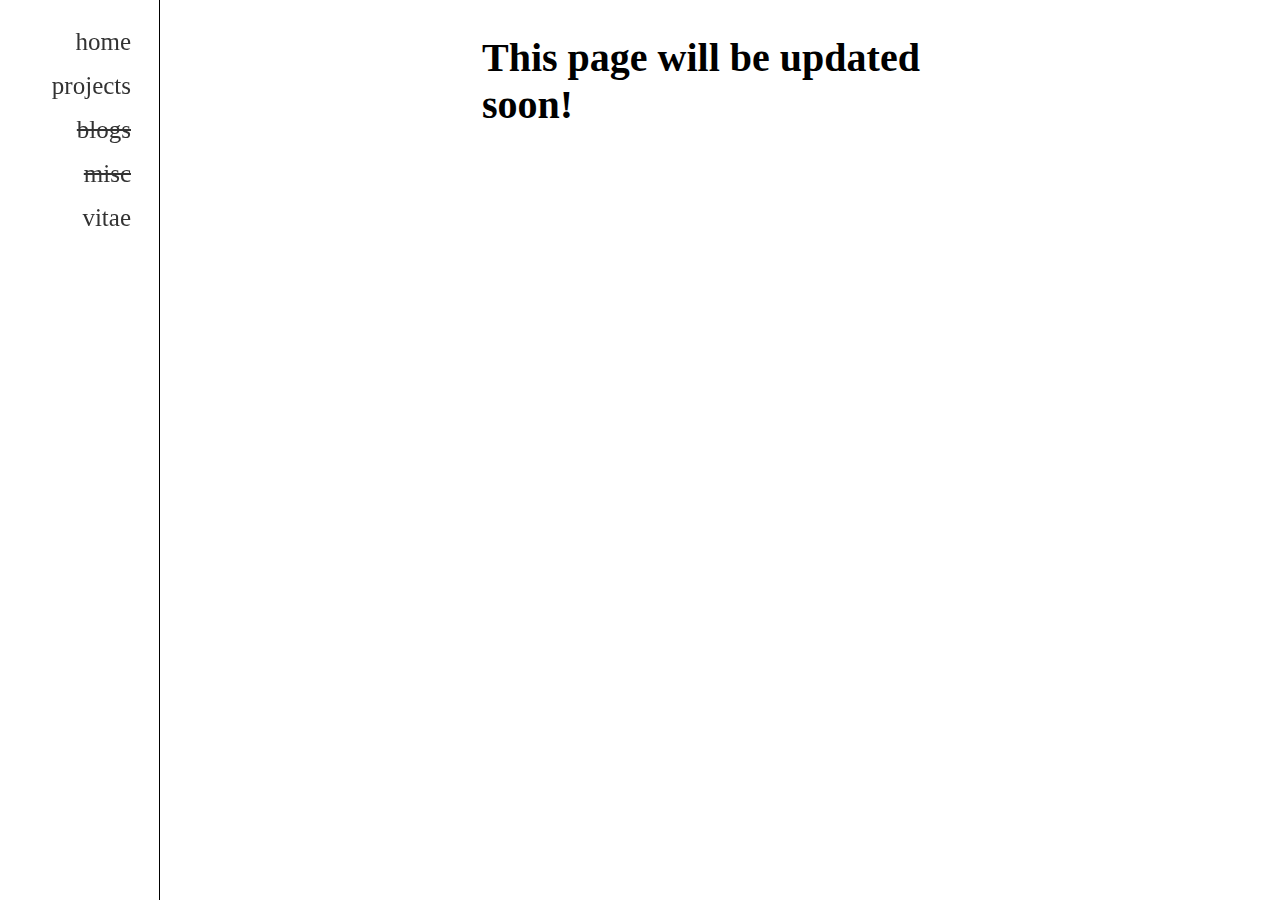
==== blog.html @ 26812f7b "added new pdf files, updated links, added warning for pages not yet ready" ====
<!DOCTYPE html>
<html lang="en">

<head>
  <meta charset="utf-8">
  <title>Blog</title>
  <link href="css/styles.css" rel="stylesheet" type="text/css">
  <script src="js/script.js"></script>
</head>

<body>
  <div class="sidenav">
    <a href="./index.html">home</a>
    <a href="./projects.html">projects</a>
    <a href="./blog.html"><s>blogs</s></a>
    <a href="./misc.html"><s>misc</s></a>
    <a href="./vitae.html">vitae</a>
  </div>

  <div class="main">
    <fieldset>
      <h1> This page will be updated soon! </h1>
    </fieldset>
  </div>

</body>

</html>
---- css/styles.css ----
*{
  font-family: "Garamond";
}

/* The sidebar menu */
.sidenav {
  height: 100%; /* Full-height: remove this if you want "auto" height */
  width: 160px; /* Set the width of the sidebar */
  position: fixed; /* Fixed Sidebar (stay in place on scroll) */
  z-index: 1; /* Stay on top */
  top: 0; /* Stay at the top */
  left: 0;
  border-right: 1px solid black;
  overflow-x: hidden; /* Disable horizontal scroll */
  padding-top: 20px;
}

/* The navigation menu links */
.sidenav a {
  padding: 8px 8px 8px 8px;
  text-align: right;
  margin-right: 20px;
  text-decoration: none;
  font-size: 25px;
  color: #333;
  display: block;
}

/* When you mouse over the navigation links, change their color */
.sidenav a:hover {
  color: orange;
}

/* Style page content */
.main {
  margin-left: 160px; /* Same as the width of the sidebar */
  padding: 0px 10px;
}

/* On smaller screens, where height is less than 450px, change the style of the sidebar (less padding and a smaller font size) */
@media screen and (max-height: 450px) {
  .sidenav {padding-top: 15px;}
  .sidenav a {font-size: 18px;}
}
fieldset{
  margin-left: 27%;
  margin-right: 27%;
  border: 0;
}
.project{
  padding: 20px;
  border-radius: 5px;
}

.project:hover{
  background-color: rgb(255, 255, 255);
  border: 1px solid black;
}

a{
  text-decoration: none;
  color: black;
}

body {
  font-size: 20px;
}


/* image gallery start */
* {
  box-sizing: border-box;
}

body {
  margin: 0;
  font-family: Arial;
}

/* The grid: Four equal columns that floats next to each other */
.column {
  float: left;
  width: 25%;
  padding: 10px;
}

/* Style the images inside the grid */
.column img {
  opacity: 0.8; 
  cursor: pointer; 
}

.column img:hover {
  opacity: 1;
}

/* Clear floats after the columns */
.row:after {
  content: "";
  display: table;
  clear: both;
}

/* The expanding image container */
.container {
  position: relative;
  display: none;
}

/* Expanding image text */
#imgtext {
  position: absolute;
  bottom: 15px;
  left: 15px;
  color: white;
  font-size: 20px;
}

/* Closable button inside the expanded image */
.closebtn {
  position: absolute;
  top: 10px;
  right: 15px;
  color: white;
  font-size: 35px;
  cursor: pointer;
}

/*image gallery end */
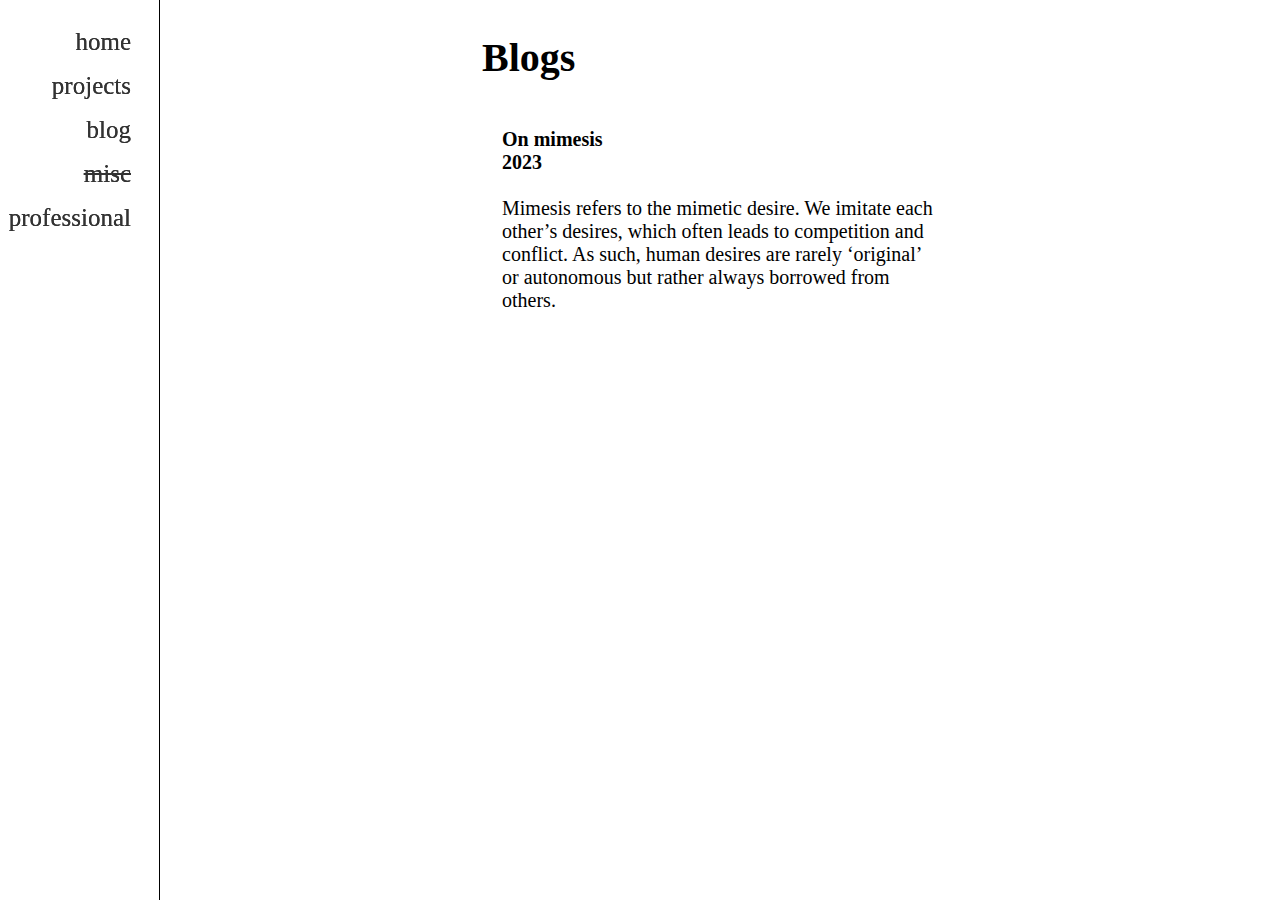
==== commit be567f70: "Update 2023" ====
--- a/blog.html
+++ b/blog.html
@@ -9,19 +9,40 @@
 </head>
 
 <body>
-  <div class="sidenav">
-    <a href="./index.html">home</a>
-    <a href="./projects.html">projects</a>
-    <a href="./blog.html"><s>blogs</s></a>
-    <a href="./misc.html"><s>misc</s></a>
-    <a href="./vitae.html">vitae</a>
-  </div>
+<div class="sidenav">
+  <a href="./index.html">home</a>
+  <a href="./projects.html">projects</a>
+  <a href="./blog.html">blog</a>
+  <a href="./misc.html"><s>misc</s></a>
+  <a href="./professional.html">professional</a>
+</div>
 
-  <div class="main">
-    <fieldset>
-      <h1> This page will be updated soon! </h1>
-    </fieldset>
-  </div>
+<body>
+<div class="sidenav">
+  <a href="./index.html">home</a>
+  <a href="./projects.html">projects</a>
+  <a href="./blog.html">blog</a>
+  <a href="./misc.html"><s>misc</s></a>
+  <a href="./professional.html">professional</a>
+</div>
+
+<div class="main">
+  <fieldset>
+    <h1> Blogs </h1>
+
+    <!-- One Prject Block-->
+    <a href="https://medium.com/@sazit/on-mimesis-be440680ab67">
+      <div class = "project">
+        <b> On mimesis</b> <br>
+        <b> 2023 </b> <br><br>
+        Mimesis refers to the mimetic desire. We imitate each other’s desires,
+        which often leads to competition and conflict. As such, human desires are rarely ‘original’
+        or autonomous but rather always borrowed from others.
+      </div>
+  </fieldset>
+</div>
+
+</body>
 
 </body>
 
--- a/css/styles.css
+++ b/css/styles.css
@@ -112,7 +112,7 @@
   position: absolute;
   bottom: 15px;
   left: 15px;
-  color: white;
+  color: black;
   font-size: 20px;
 }
 
@@ -121,9 +121,10 @@
   position: absolute;
   top: 10px;
   right: 15px;
-  color: white;
+  color: black;
   font-size: 35px;
   cursor: pointer;
 }
 
-/*image gallery end */+/*image gallery end */
+
